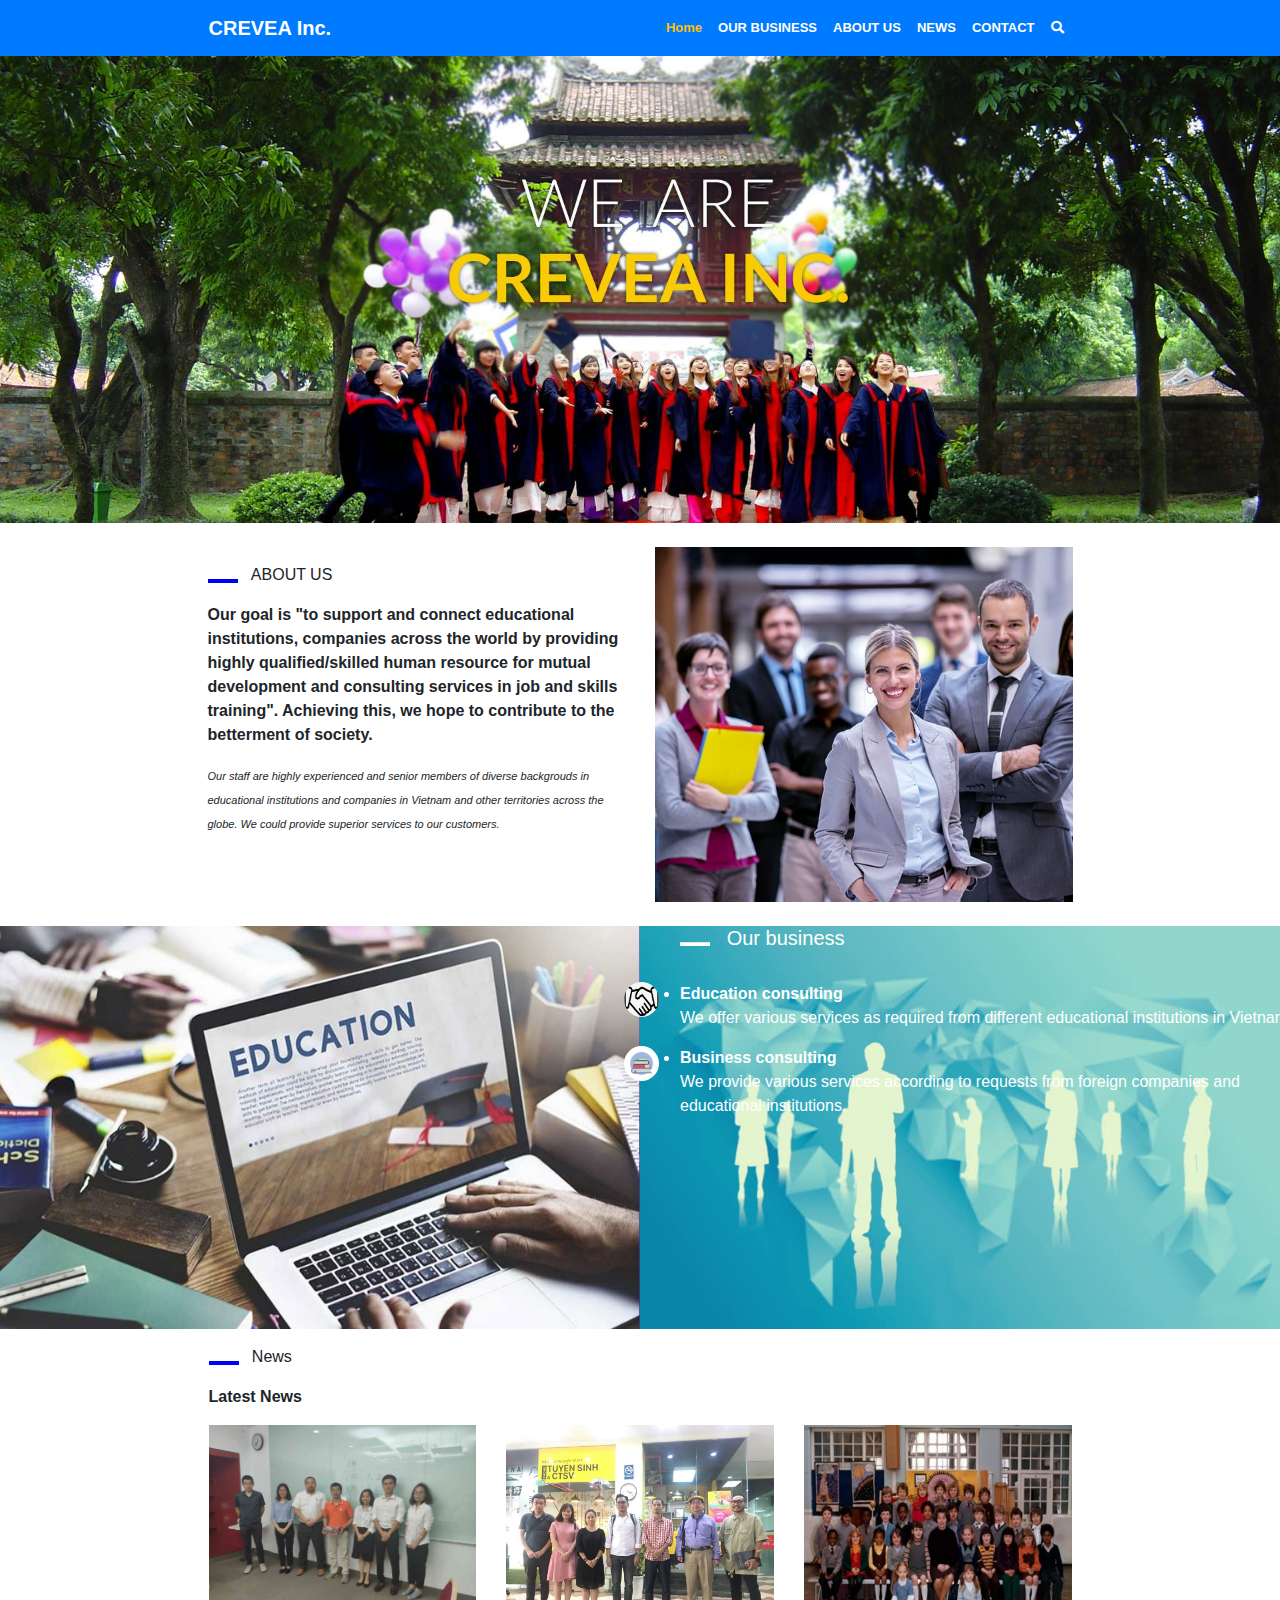
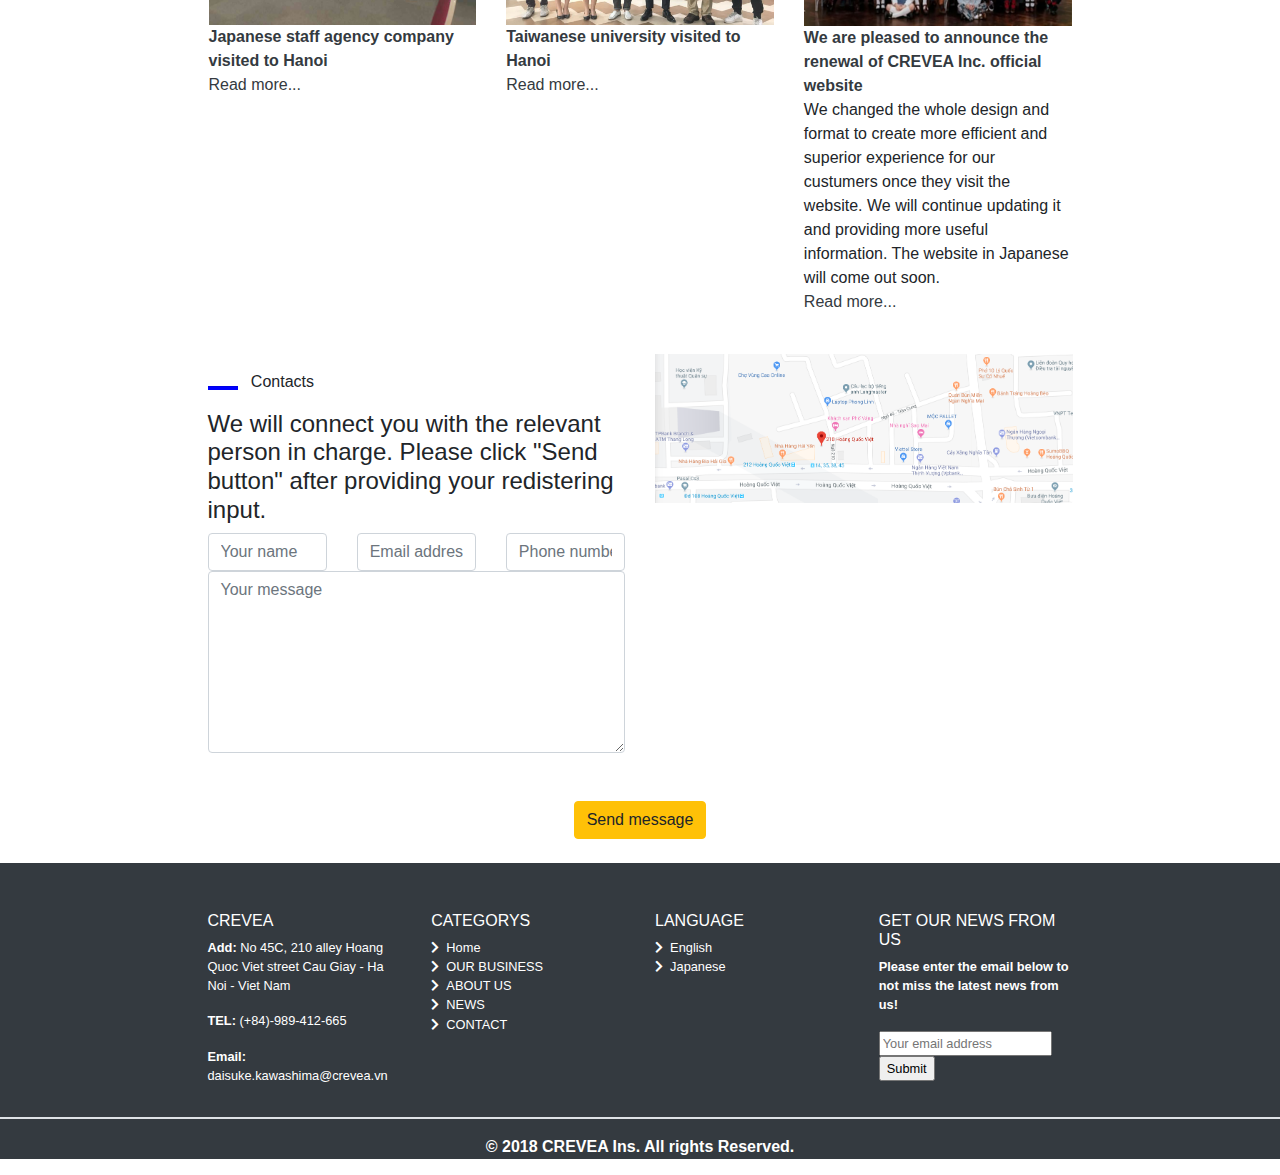
==== project04/index.html @ f3cefe7a "Website" ====
<!DOCTYPE html>
<html lang="vi">
<head>
	<meta charset="UTF-8">
	<meta name="viewport" content="width=device-width, initial-scale=1.0">
	<title>Project 4 - Tạo được trang web (HTML, CSS, Bootstrap) và đưa lên mạng</title>
	<link rel="stylesheet" type="text/css" href="./css/bootstrap.min.css">
	<link rel="stylesheet" type="text/css" href="styles.css">
	<link rel="stylesheet" type="text/css" href="./css/all.css">
</head>

<body>
	<header class="bg-primary">
		<nav class="navbar navbar-expand-sm bg-primary navbar-dark mwidth">
			<!-- Toggler/collapsibe Button -->
			<button class="navbar-toggler" type="button" data-toggle="collapse" data-target="#collapsibleNavbar">
				<span class="navbar-toggler-icon"></span>
			</button>
			<!-- Brand -->
			<a class="navbar-brand mx-auto" href="./index.html"><b>CREVEA Inc.</b></a>
			<!-- Navbar links -->
			<div class="collapse navbar-collapse" id="collapsibleNavbar">
				<ul class="navbar-nav ml-auto fsize">
					<li class="nav-item">
						<a class="nav-link text-warning active" href="./home.html"><b>Home</b><span class="sr-only">(current)</span></a>
					</li>
					<li class="nav-item">
						<a class="nav-link text-white color_mobile" href="./our-business.html"><b>OUR BUSINESS</b></a>
					</li>
					<li class="nav-item">
						<a class="nav-link text-white color_mobile" href="./about-us.html"><b>ABOUT US</b></a>
					</li>
					<li class="nav-item">
						<a class="nav-link text-white color_mobile" href="./news.html"><b>NEWS</b></a>
					</li>
					<li class="nav-item">
						<a class="nav-link text-white color_mobile" href="./contact.html"><b>CONTACT</b></a>
					</li>
				</ul>
			</div>
			<ul class="navbar-nav fsize">
				<li class="nav-item">
					<a class="nav-link text-white" href="#"><i class="fas fa-search"></i></a>
				</li>
			</ul>
		</nav>
	</header>

	<!-- Tạo 01 ảnh tiêu đề -->
	<div>
		<img class="img-fluid" src="./images/z7MBEsN.jpg" alt="z7MBEsN">
	</div><br>

	<!-- Phần 02 - Tạo bố cục một bên là văn bản, một bên là hình ảnh -->
	<div class="row mwidth">
		<div class="col-sm-6">
			<p><hr class="hr_">&nbsp;&nbsp;&nbsp;ABOUT US</p>
			<p><b>Our goal is "to support and connect educational institutions, companies across the world by providing highly qualified/skilled human resource for mutual development and consulting services in job and skills training". Achieving this, we hope to contribute to the betterment of society.</b></p>
			<p><i class="fsize_11">Our staff are highly experienced and senior members of diverse backgrouds in educational institutions and companies in Vietnam and other territories across the globe. We could provide superior services to our customers.</i></p>
		</div>
		<div class="col-sm-6">
			<img class="img-fluid w-100" src="./images/RsFGT4B.jpg" alt="RsFGT4B">
		</div>
	</div><br>

	<!-- Phần 03 - Tạo bố cục một bên là ảnh, một bên là chữ trên nền ảnh -->
	<div class="row">
		<div class="col-md px-0 margin1">
			<img class="img-fluid w-100 h-100" src="./images/5AVVaKY.jpg" alt="5AVVaKY">
		</div>
		<div class="col-md px-0 margin2" id="content_2_right">
			<h5>
				<a class="text-white" href="./our-business.html"><hr class="hr_2">&nbsp;&nbsp;&nbsp;Our business</a>
			</h5>
			<br>
			<ul>
				<li>
					<img src="./images/g8Uz5Ei.jpg" alt="g8Uz5Ei" id="x">
					<b><a class="text-white" href="#">Education consulting</a></b>
					<p>We offer various services as required from different educational institutions in Vietnam.</p>
				</li>
				<li>
					<img src="./images/F5Chde2.png" alt="F5Chde2" id="y">
					<b><a class="text-white" href="#">Business consulting</a></b>
					<p>We provide various services according to requests from foreign companies and educational institutions.</p>
				</li>
			</ul>
		</div>
	</div>

	<!-- Phần 04 - Tạo 03 cột nội dung -->
	<div class="row px-3 mwidth">
		<div class="text-left">
			<p><hr class="hr_">&nbsp;&nbsp;&nbsp;News</p>
			<p><b>Latest News</b></p>
		</div>
		<div class="row">
			<div class="col-sm">
				<div><img class="w-100" src="./images/9oymWKS.jpg" alt="9oymWKS"></div>
				<b><a class="text-dark" href="#">Japanese staff agency company visited to Hanoi</a></b><br>
				<a class="text-dark" href="#">Read more...</a>
			</div>
			<div class="col-sm">
				<div><img class="w-100" src="./images/N9c8DaB.jpg" alt="N9c8DaB"></div>
				<b><a class="text-dark" href="#">Taiwanese university visited to Hanoi</a></b><br>
				<a class="text-dark" href="#">Read more...</a>
			</div>
			<div class="col-sm">
				<div><img class="w-100" src="./images/jmrZrhu.jpg" alt="jmrZrhu"></div>
				<b><a class="text-dark" href="#">We are pleased to announce the renewal of CREVEA Inc. official website</a></b>
				<p>We changed the whole design and format to create more efficient and superior experience for our custumers once they visit the website. We will continue updating it and providing more useful information. The website in Japanese will come out soon.<br><a class="text-dark" href="#">Read more...</a></p>
			</div>
		</div>
	</div><br>

	<!-- Phần 05 - Tạo 02 cột nội dung -->
	<div class="row mwidth">
		<div class="col-sm">
			<p><hr class="hr_">&nbsp;&nbsp;&nbsp;Contacts</p>
			<h4>We will connect you with the relevant person in charge. Please click "Send button" after providing your redistering input.
			</h4>
			<div>
				<form>
					<div class="row">
						<div class="col-md">
							<input class="form-control" type="text" id="name" name="name" placeholder="Your name">
						</div>
						<div class="col-md">
							<input class="form-control" type="text" id="email" name="email" placeholder="Email address">
						</div>
						<div class="col-md">
							<input class="form-control" type="text" id="phone" name="phone" placeholder="Phone number">
						</div>
					</div>
				</form>
			</div>
			<div>
				<form>
					<textarea class="form-control" id="message" name="message" placeholder="Your message" rows="7"></textarea>
				</form>
			</div><br>
			<center>
				<div class="d-md-none">
					<form>
						<input class="btn btn-warning" type="submit" value="Send message">
					</form>
				</div>
			</center>
		</div>
		<div class="col-sm">
			<input class="img-fluid w-100" type="image" src="./images/o9NCdFV.png" alt="o9NCdFV"><br>
		</div>
	</div><br>
	<center>
		<div class="d-none d-md-block">
			<form>
				<input class="btn btn-warning" type="submit" value="Send message">
			</form>
		</div>
	</center><br>

	<!-- Tạo phần Footer -->
	<div class="bg-dark">
		<div class="row mx-auto pt-5 bg-dark text-white mwidth fsize_08rem">
			<div class="col-md">
				<h6>CREVEA</h6>
				<p><b>Add:</b> No 45C, 210 alley Hoang Quoc Viet street Cau Giay - Ha Noi - Viet Nam</p>
				<p><b>TEL:</b> (+84)-989-412-665</p>
				<p><b>Email:</b> daisuke.kawashima@crevea.vn</p>
			</div>
			<div class="col-md">
				<h6>CATEGORYS</h6>
				<ul class="pl-0 lstyle">
					<li><a class="text-white" href="./home.html"><i class="fas fa-chevron-right"></i>&nbsp;&nbsp;Home</a></li>
					<li><a class="text-white" href="./our-business.html"><i class="fas fa-chevron-right"></i>&nbsp;&nbsp;OUR BUSINESS</a></li>
					<li><a class="text-white" href="./about-us.html"><i class="fas fa-chevron-right"></i>&nbsp;&nbsp;ABOUT US</a></li>
					<li><a class="text-white" href="./news.html"><i class="fas fa-chevron-right"></i>&nbsp;&nbsp;NEWS</a></li>
					<li><a class="text-white" href="./contact.html"><i class="fas fa-chevron-right"></i>&nbsp;&nbsp;CONTACT</a></li>
				</ul>
			</div>
			<div class="col-md">
				<h6>LANGUAGE</h6>
				<ul class="pl-0 lstyle">
					<li><a class="text-white" href="#"><i class="fas fa-chevron-right"></i>&nbsp;&nbsp;English</a></li>
					<li><a class="text-white" href="#"><i class="fas fa-chevron-right"></i>&nbsp;&nbsp;Japanese</a></li>
				</ul>
			</div>
			<div class="col-md">
				<h6>GET OUR NEWS FROM US</h6>
				<p><b>Please enter the email below to not miss the latest news from us!</b></p>
				<form>
					<input type="text" id="email" name="email" placeholder="Your email address">
					<input type="submit" id="submit" name="submit" value="Submit">
				</form>
			</div>
		</div>
		<div class="text-center bg-dark text-white">
			<hr class="text-white border">
			<p><b>© 2018 CREVEA Ins. All rights Reserved.</b></p>
		</div>
	</div>

<script type="text/javascript" src="./js/jquery-3.4.1.min.js"></script>
<script type="text/javascript" src="./js/bootstrap.min.js"></script>
</body>
</html>
---- project04/styles.css ----
.mwidth {
	max-width: 895px;
	margin: auto;
}

.fsize {
	font-size: 13px;
}

.fsize_11 {
	font-size: 11px;
}

.fsize_08rem {
	font-size: 0.8rem;
}

.hr_ {
	width: 30px;
	height: 3px;
	background-color: blue;
	float: left;
}

.hr_center {
	width: 30px;
	height: 3px;
	background-color: blue;
}

#content_2_right {
	background-image: url("./images/YE6srBq.jpg");
	background-size: 100% 100%;
	color: white;
}

.hr_2 {
	width: 30px;
	height: 3px;
	background-color: white;
	float: left;
	margin-left: 40px;
}

#x {
	width: 35px;
	height: 35px;
	border-radius: 50%;
	display: block;
	margin-left: -3.5rem;
	position: absolute;
}

#y {
	width: 35px;
	height: 35px;
	border-radius: 50%;
	display: block;
	margin-left: -3.5rem;
	position: absolute;
}

@media only screen and (max-width: 576px) {
	.navbar-expand-sm {
		background-color: white !important;
	}
	.navbar-brand {
		color: blue !important;
	}
	.navbar-toggler-icon {
		background-image: url("data:image/svg+xml,%3csvg xmlns='http://www.w3.org/2000/svg' width='30' height='30' viewBox='0 0 30 30'%3e%3cpath stroke='rgba%280, 0, 0, 0.5%29' stroke-linecap='round' stroke-miterlimit='10' stroke-width='2' d='M4 7h22M4 15h22M4 23h22'/%3e%3c/svg%3e")!important;
	}
	.fa-search {
		color: black !important;
	}
	.color_mobile {
		color: black !important;
	}
}

@media only screen and (max-width: 768px) {
	.margin1 {
		margin-left: 30px;
		margin-right: 30px;
	}
	.margin2 {
		margin-left: 30px;
		margin-right: 30px;
	}
}

.lstyle {
	list-style-type: none;
}
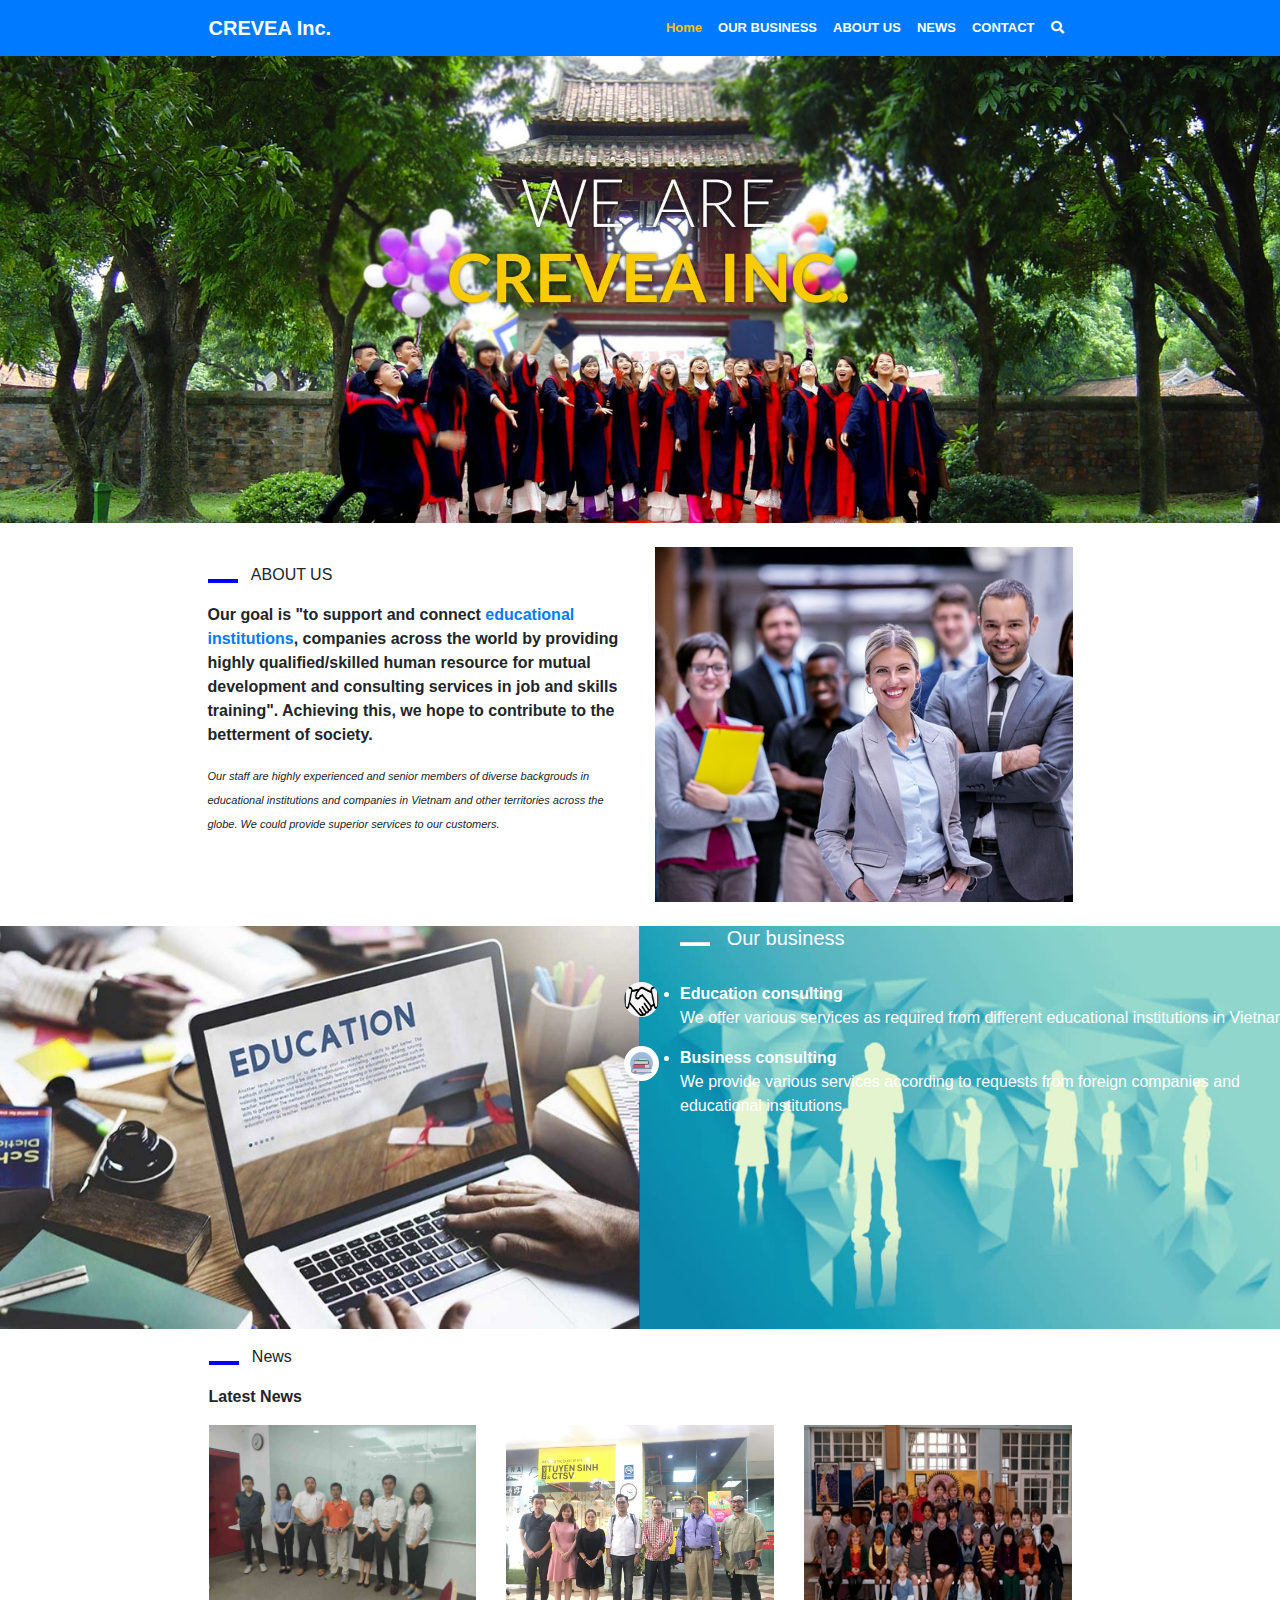
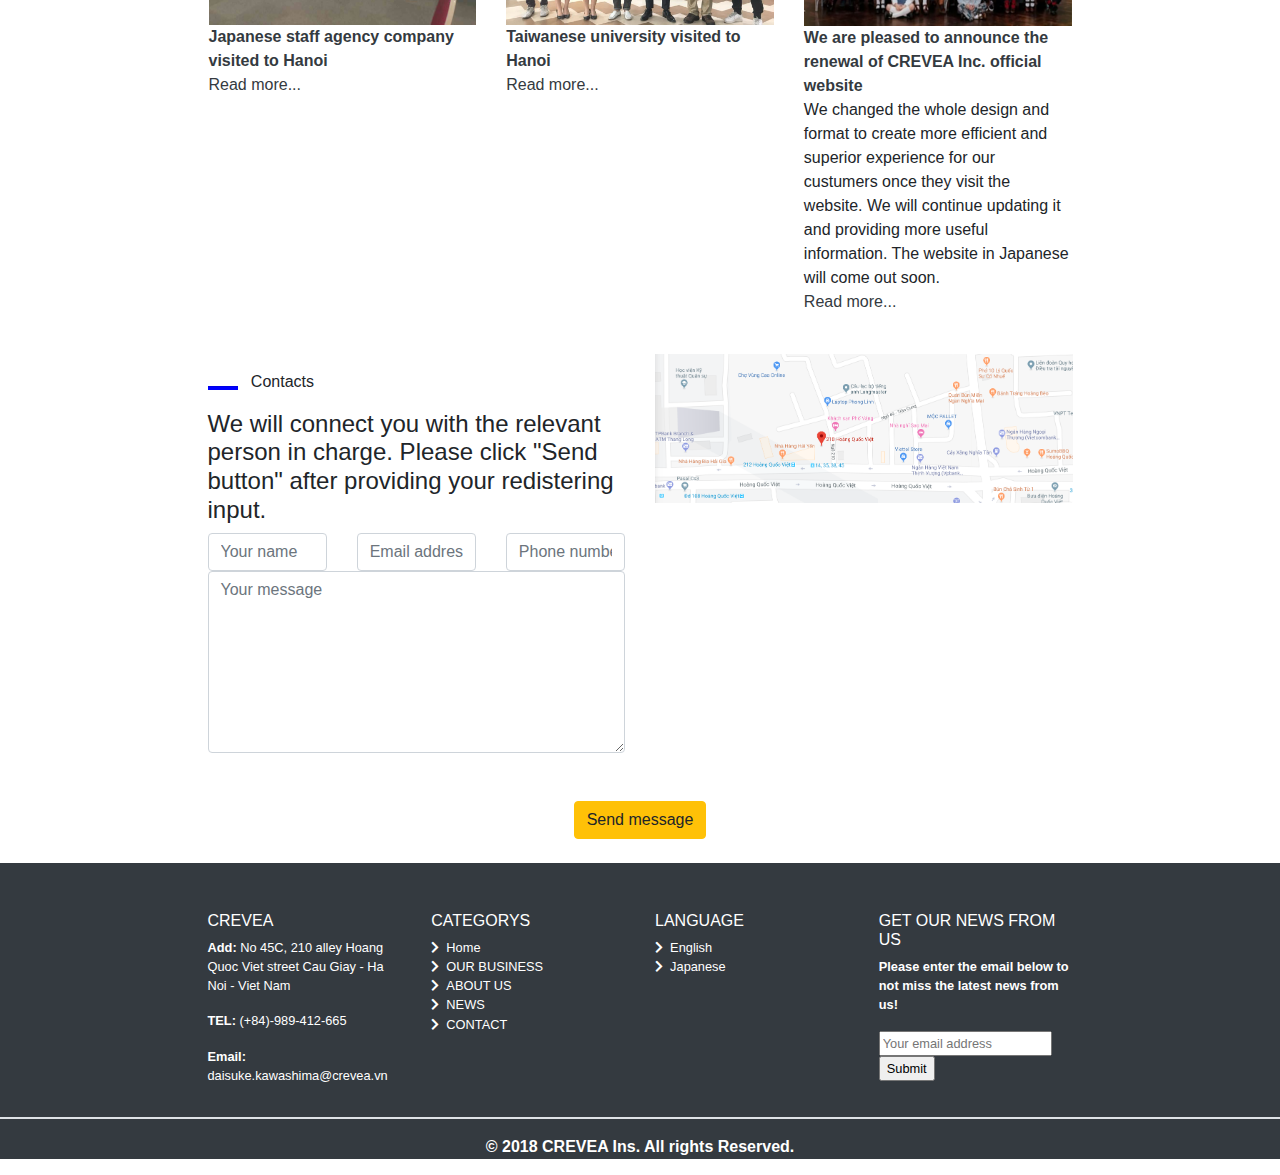
==== commit d29ebc85: "Update index.html" ====
--- a/project04/index.html
+++ b/project04/index.html
@@ -55,7 +55,7 @@
 	<div class="row mwidth">
 		<div class="col-sm-6">
 			<p><hr class="hr_">&nbsp;&nbsp;&nbsp;ABOUT US</p>
-			<p><b>Our goal is "to support and connect educational institutions, companies across the world by providing highly qualified/skilled human resource for mutual development and consulting services in job and skills training". Achieving this, we hope to contribute to the betterment of society.</b></p>
+			<p><b>Our goal is "to support and connect <a href="https://wikipedia.org/wiki/JavaScript/">educational institutions</a>, companies across the world by providing highly qualified/skilled human resource for mutual development and consulting services in job and skills training". Achieving this, we hope to contribute to the betterment of society.</b></p>
 			<p><i class="fsize_11">Our staff are highly experienced and senior members of diverse backgrouds in educational institutions and companies in Vietnam and other territories across the globe. We could provide superior services to our customers.</i></p>
 		</div>
 		<div class="col-sm-6">
